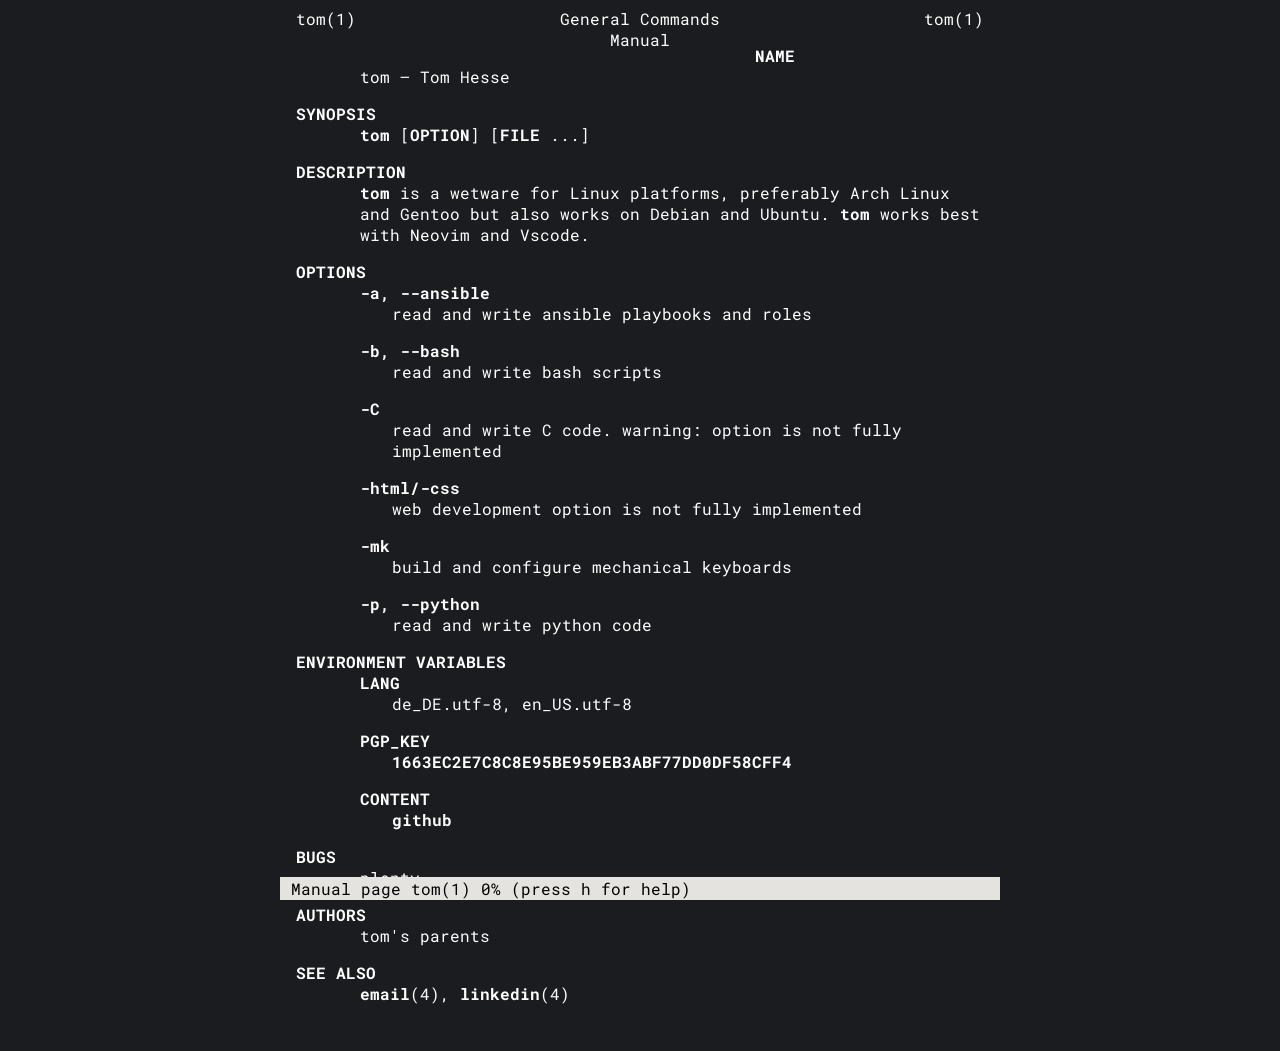
==== index.html @ ecf77db8 "Add index.html, style.css, favicons and man-page.js" ====
<!doctype html>
<html lang="en">
  <head>
    <meta http-equiv="content-type" content="text/html; charset=utf-8" />
    <meta property="og:type" content="website" />
    <meta property="og:url" content="https://www.tomhesse.xyz" />
    <meta property="og:title" content="tom(1)" />
    <meta property="og:description" content="Personal website of Tom Hesse" />
    <meta property="og:image" content="./assets/favicons/favicon-32x32.png" />
    <meta
      name="viewport"
      content="width=device-width, initial-scale=1.0, maximum-scale=1"
    />
    <script
      async
      src="https://eu.umami.is/script.js"
      data-website-id="7030223e-77fa-49a3-aabd-07d462dd463a"
    ></script>
    <title>tom(1)</title>
    <link
      rel="stylesheet"
      href="https://fonts.googleapis.com/css2?family=Roboto+Mono&display=swap"
    />
    <link rel="stylesheet" href="./css/style.css" />
    <link
      rel="apple-touch-icon"
      sizes="180x180"
      href="./assets/favicons/apple-touch-icon.png"
    />
    <link
      rel="icon"
      type="image/png"
      sizes="32x32"
      href="./assets/favicons/favicon-32x32.png"
    />
    <link
      rel="icon"
      type="image/png"
      sizes="16x16"
      href="./assets/favicons/favicon-16x16.png"
    />
    <link rel="manifest" href="./assets/favicons/site.webmanifest" />
  </head>
  <body>
    <div class="container help" id="helpContainer">
      <div class="section">
        <h2>KEY BINDINGS</h2>
        <div>
          <p>h &nbsp;&nbsp; show help</p>
          <p>q &nbsp;&nbsp; go back</p>
          <p>j &nbsp;&nbsp; scroll up</p>
          <p>k &nbsp;&nbsp; scroll down</p>
          <p>gg &nbsp; scroll to top</p>
          <p>G &nbsp;&nbsp; scroll bottom</p>
          <p>1-9&nbsp; relative movements</p>
        </div>
      </div>

      <div class="section">
        <h2>SOURCE</h2>
        <div>
          <p>
            <a
              href="https://github.com/tomhesse/tomhesse.github.io"
              target="_blank"
              >https://github.com/tomhesse/tomhesse.github.io</a
            >
          </p>
        </div>
      </div>
    </div>

    <div class="container main" id="mainContainer">
      <header>
        <div class="column" id="left-column">tom(1)</div>
        <div class="column" id="center-column">General Commands Manual</div>
        <div class="column" id="right-column">tom(1)</div>
      </header>
      <div class="section">
        <h2>NAME</h2>
        <div>
          <p>tom — Tom Hesse</p>
        </div>
      </div>

      <div class="section">
        <h2>SYNOPSIS</h2>
        <div>
          <p>
            <span class="command">tom</span> [<span class="argument"
              >OPTION</span
            >] [<span class="argument">FILE</span> ...]
          </p>
        </div>
      </div>

      <div class="section">
        <h2>DESCRIPTION</h2>
        <div>
          <p>
            <span class="command">tom</span> is a wetware for Linux platforms,
            preferably Arch Linux and Gentoo but also works on Debian and
            Ubuntu. <span class="command">tom</span> works best with Neovim and
            Vscode.
          </p>
        </div>
      </div>

      <div class="section">
        <h2>OPTIONS</h2>
        <div>
          <h3>-a, --ansible</h3>
          <p class="indented">read and write ansible playbooks and roles</p>
        </div>
        <div>
          <h3>-b, --bash</h3>
          <p class="indented">read and write bash scripts</p>
        </div>
        <div>
          <h3>-C</h3>
          <p class="indented">
            read and write C code. warning: option is not fully implemented
          </p>
        </div>
        <div>
          <h3>-html/-css</h3>
          <p class="indented">
            web development option is not fully implemented
          </p>
        </div>
        <div>
          <h3>-mk</h3>
          <p class="indented">build and configure mechanical keyboards</p>
        </div>
        <div>
          <h3>-p, --python</h3>
          <p class="indented">read and write python code</p>
        </div>
      </div>

      <div class="section">
        <h2>ENVIRONMENT VARIABLES</h2>
        <div>
          <h3>LANG</h3>
          <p class="indented">de_DE.utf-8, en_US.utf-8</p>
          <h3>PGP_KEY</h3>
          <p class="indented">
            <a href="https://github.com/tomhesse.gpg" target="_blank"
              >1663EC2E7C8C8E95BE959EB3ABF77DD0DF58CFF4</a
            >
          </p>
          <h3>CONTENT</h3>
          <p class="indented">
            <a href="https://github.com/tomhesse" target="_blank">github</a>
          </p>
        </div>
      </div>

      <div class="section">
        <h2>BUGS</h2>
        <div>
          <p>plenty</p>
        </div>
      </div>

      <div class="section">
        <h2>AUTHORS</h2>
        <div>
          <p>tom's parents</p>
        </div>
      </div>

      <div class="section">
        <h2>SEE ALSO</h2>
        <div>
          <p>
            <a href="mailto:contact@tomhesse.xyz" target="_blank">email</a>(4),
            <a
              href="https://www.linkedin.com/in/tom-he%C3%9Fe-5816a0255/"
              target="_blank"
              >linkedin</a
            >(4)
          </p>
        </div>
      </div>
    </div>
    <footer id="line-counter">&nbsp;Manual page tom(1) 0%</footer>
    <script src="./js/man-page.js"></script>
  </body>
</html>
---- css/style.css ----
* {
  box-sizing: border-box;
}
body {
  font-family: "Roboto Mono", monospace;
  font-size: 1em;
  background-color: #1a1c20;
  filter: invert(100%);
}
@keyframes intro {
  0% {
    opacity: 0;
  }
  100% {
    opacity: 1;
  }
}
div.main {
  animation: intro 0.3s both;
  animation-delay: 0.15s;
}
div.help {
  animation: intro 0.3s both;
  animation-delay: 0.15s;
  display: none;
}
a:hover {
  background-color: #fff;
  color: #000;
}
div.container {
  max-width: 45em;
  margin: 0 auto;
  padding: 0 1rem;
}
h1,
h2,
h3,
p {
  font-size: 1em;
  margin-top: 0;
  margin-bottom: 0;
}
.command,
.argument {
  font-weight: bold;
}
div.container div h1 {
  font-weight: normal;
}
div,
p.indented {
  margin-bottom: 1em;
}
div.section div {
  margin-left: 4em;
}
p.indented {
  margin-left: 2em;
}
a {
  color: black;
  font-weight: bold;
  text-decoration: none;
}
::-moz-selection {
  color: #e5e3df;
  background: #1a1c20;
}
::selection {
  color: #e5e3df;
  background: #1a1c20;
}
footer {
  background-color: #1a1c20;
  color: white;
  text-align: left;
  padding: 1px;
  position: sticky;
  bottom: 0;
  width: 100%;
  z-index: 1;
  max-width: 45em;
  margin: 0 auto;
  animation: intro 0.3s both;
  animation-delay: 0.15s;
}
div.column {
  float: left;
  width: 33.33%;
}
#left-column {
  text-align: left;
}
#center-column {
  text-align: center;
}
#right-column {
  text-align: right;
}
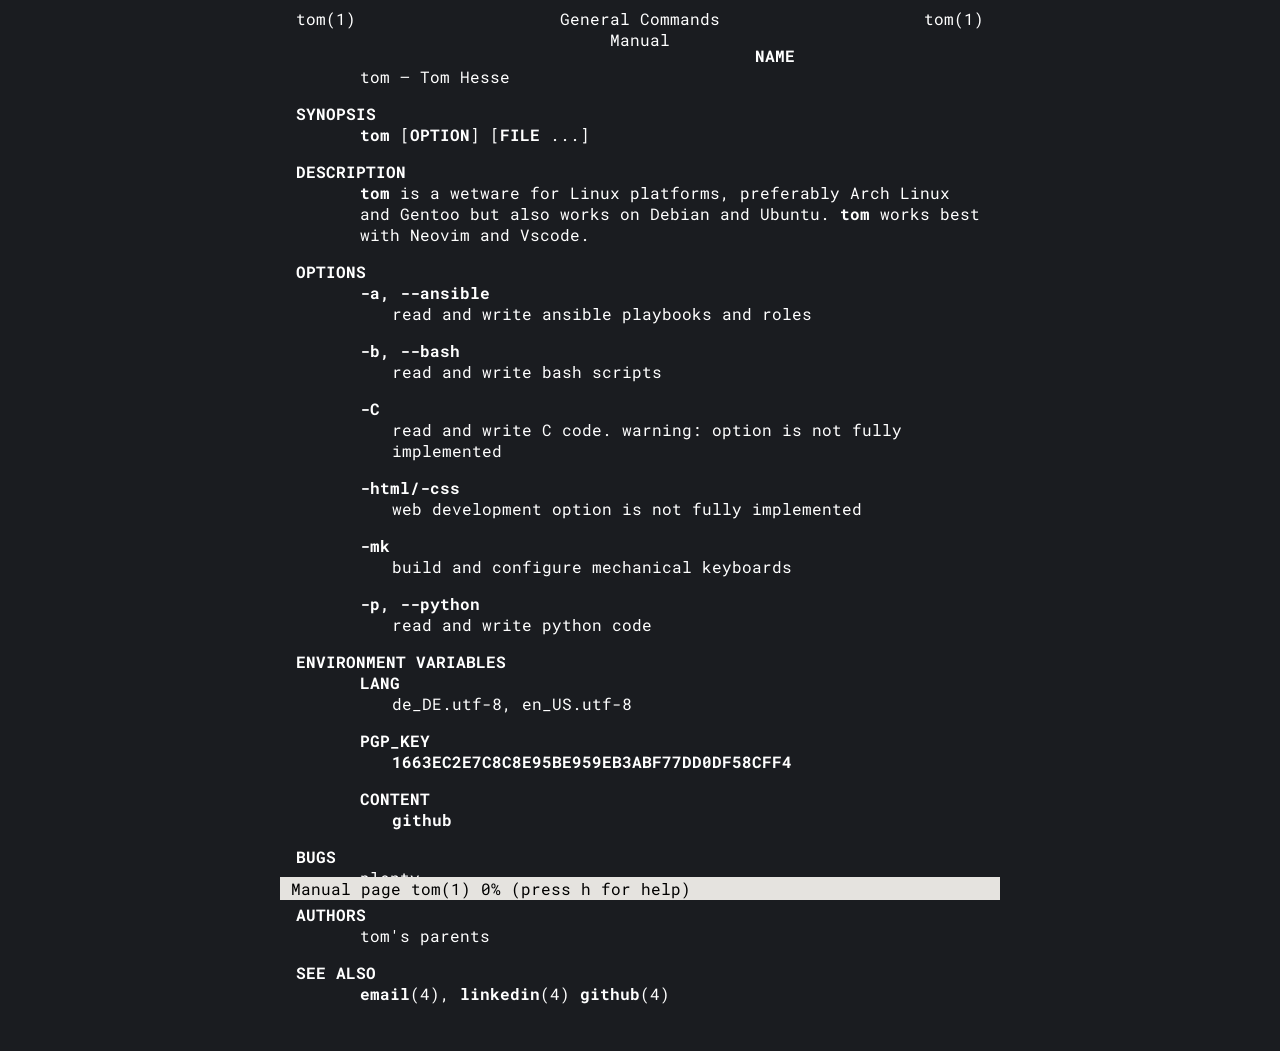
==== commit 534a08ba: "Add link to github profile" ====
--- a/index.html
+++ b/index.html
@@ -1,4 +1,4 @@
-<!doctype html>
+<!DOCTYPE html>
 <html lang="en">
   <head>
     <meta http-equiv="content-type" content="text/html; charset=utf-8" />
@@ -180,6 +180,7 @@
               target="_blank"
               >linkedin</a
             >(4)
+            <a href="https://github.com/tomhesse" target="_blank">github</a>(4)
           </p>
         </div>
       </div>
--- a/css/style.css
+++ b/css/style.css
@@ -1,12 +1,3 @@
-* {
-  box-sizing: border-box;
-}
-body {
-  font-family: "Roboto Mono", monospace;
-  font-size: 1em;
-  background-color: #1a1c20;
-  filter: invert(100%);
-}
 @keyframes intro {
   0% {
     opacity: 0;
@@ -15,24 +6,29 @@
     opacity: 1;
   }
 }
-div.main {
-  animation: intro 0.3s both;
-  animation-delay: 0.15s;
+
+* {
+  box-sizing: border-box;
 }
-div.help {
-  animation: intro 0.3s both;
-  animation-delay: 0.15s;
-  display: none;
+
+body {
+  font-family: "Roboto Mono", monospace;
+  font-size: 1em;
+  background-color: #1a1c20;
+  filter: invert(100%);
 }
+
+a {
+  color: black;
+  font-weight: bold;
+  text-decoration: none;
+}
+
 a:hover {
   background-color: #fff;
   color: #000;
 }
-div.container {
-  max-width: 45em;
-  margin: 0 auto;
-  padding: 0 1rem;
-}
+
 h1,
 h2,
 h3,
@@ -41,36 +37,7 @@
   margin-top: 0;
   margin-bottom: 0;
 }
-.command,
-.argument {
-  font-weight: bold;
-}
-div.container div h1 {
-  font-weight: normal;
-}
-div,
-p.indented {
-  margin-bottom: 1em;
-}
-div.section div {
-  margin-left: 4em;
-}
-p.indented {
-  margin-left: 2em;
-}
-a {
-  color: black;
-  font-weight: bold;
-  text-decoration: none;
-}
-::-moz-selection {
-  color: #e5e3df;
-  background: #1a1c20;
-}
-::selection {
-  color: #e5e3df;
-  background: #1a1c20;
-}
+
 footer {
   background-color: #1a1c20;
   color: white;
@@ -82,19 +49,66 @@
   z-index: 1;
   max-width: 45em;
   margin: 0 auto;
+}
+
+div.main,
+div.help,
+footer {
   animation: intro 0.3s both;
   animation-delay: 0.15s;
 }
+
+div.help {
+  display: none;
+}
+
+div.container {
+  max-width: 45em;
+  margin: 0 auto;
+  padding: 0 1rem;
+}
+
+div.container div h1 {
+  font-weight: normal;
+}
+
+div,
+p.indented {
+  margin-bottom: 1em;
+}
+
+div.section div {
+  margin-left: 4em;
+}
+
 div.column {
   float: left;
   width: 33.33%;
 }
+
+p.indented {
+  margin-left: 2em;
+}
+
+::selection,
+::-moz-selection {
+  color: #e5e3df;
+  background: #1a1c20;
+}
+
+.command,
+.argument {
+  font-weight: bold;
+}
+
 #left-column {
   text-align: left;
 }
+
 #center-column {
   text-align: center;
 }
+
 #right-column {
   text-align: right;
 }
